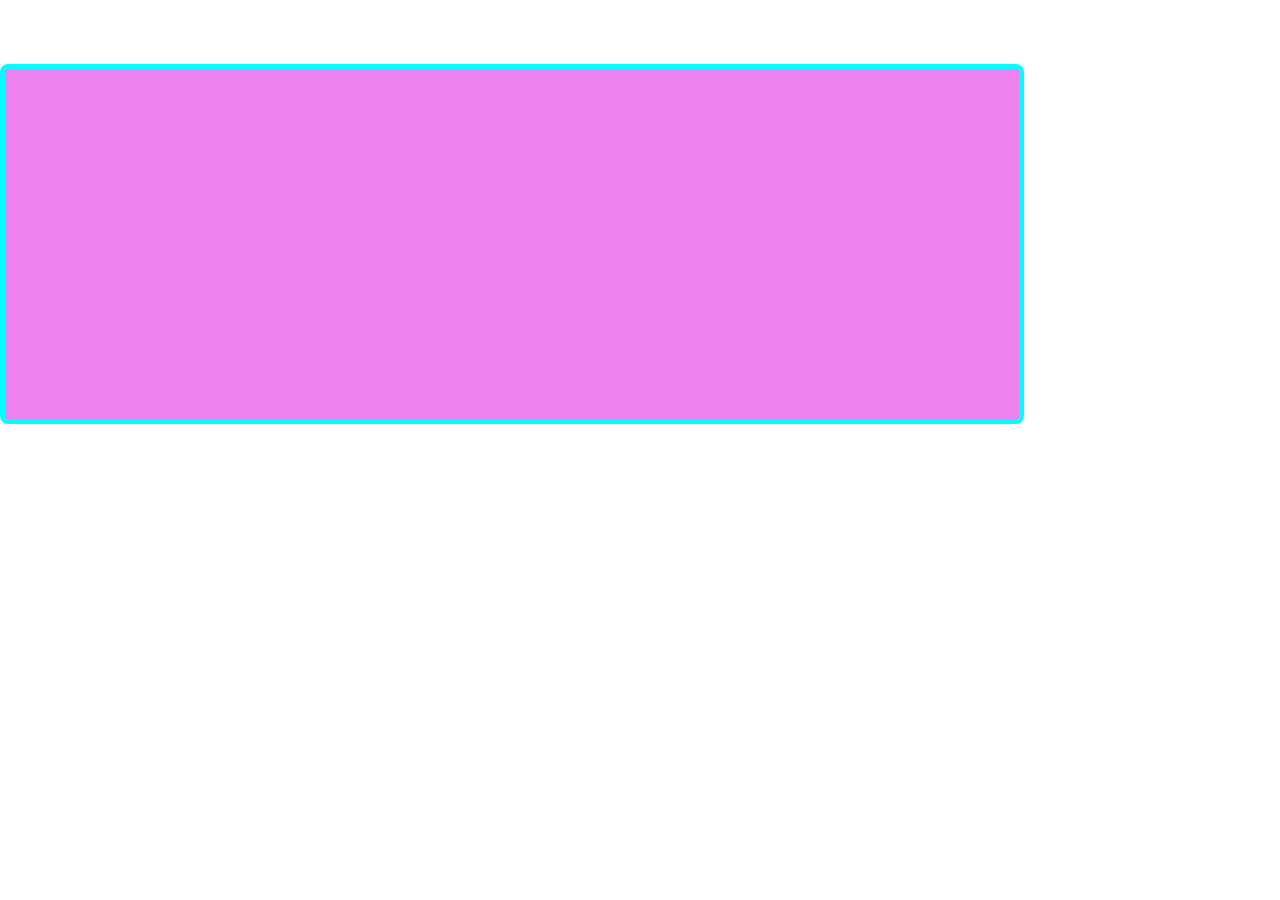
==== slider/index.html @ 35b3bbea "start" ====
<!DOCTYPE html>
<html lang="en">
<head>
  <meta charset="UTF-8">
  <meta name="viewport" content="width=device-width, initial-scale=1.0">
  <title>Slider</title>
  <style>
    *{
      margin:0;
      padding:0;
      box-sizing: border-box;
    }
    #root{
      border:5px solid aqua;
      width: 80vw;
      height: 40vh;
      max-width: 80rem;
      position: relative;
      border-radius: 0.5rem;
      overflow: hidden;
      margin-top: 4rem;
    }
    .slide{
      position: absolute;
      width: 100%;
      height: 100%;
      background: violet;
      display: grid;
      place-items: center;
      transition: all 0.25s ease-in-out;
    }
    .slide-img{
      height:100%;
      object-fit: cover;
    }
  </style>
</head>
<body>
  <div id="root">
    <div class="slide">
      <img src="1.jpg" class="slide-img" alt="">
    </div>
    <div class="slide"></div>
    <div class="slide"></div>
    <div class="slide"></div>
    <div class="slide"></div>

    <div class="btn-box">
      <button type="button" class="prev"></button>
      <button type="button" class="next"></button>
    </div>
  </div>
</body>
</html>
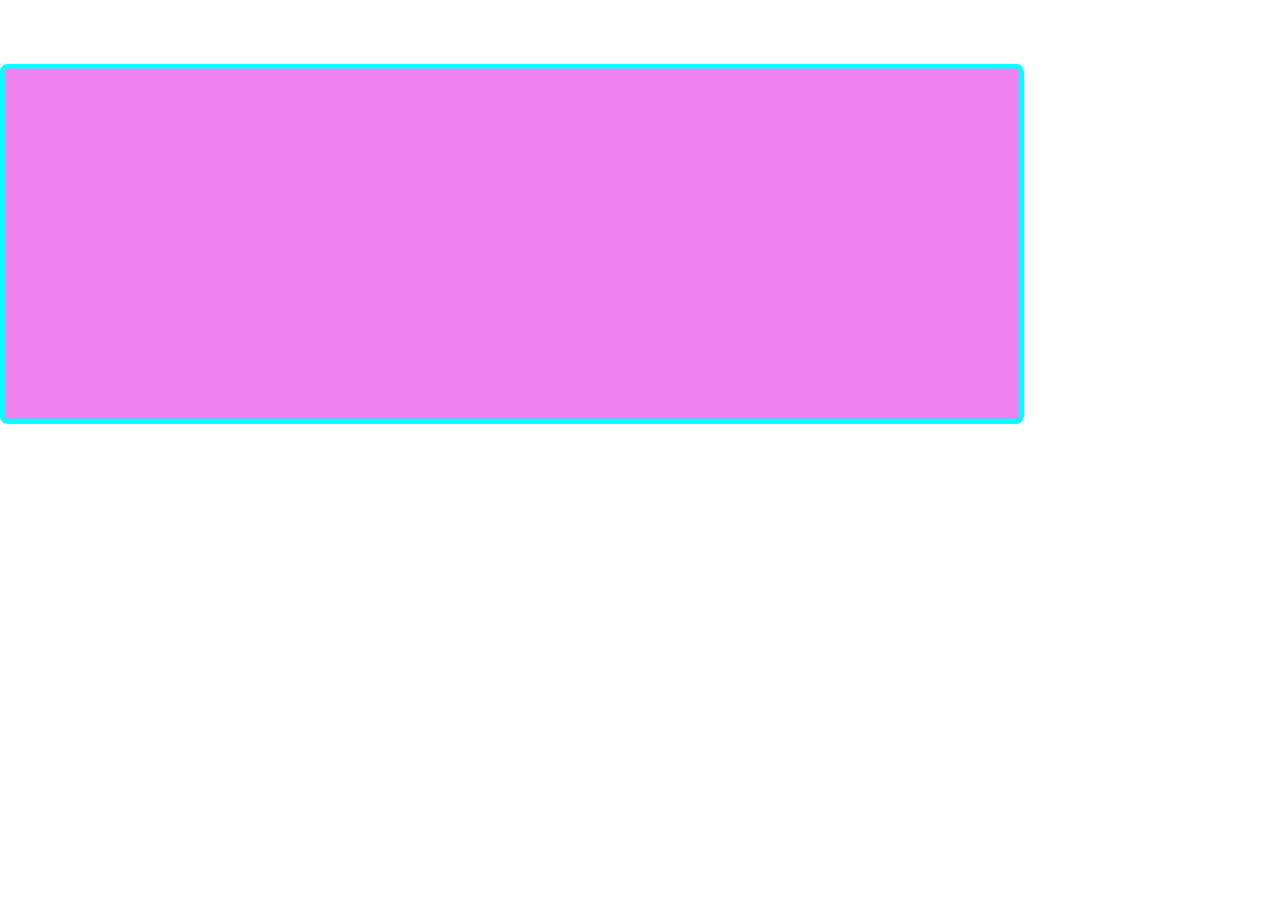
==== commit 33e4f725: "변수선언" ====
--- a/slider/index.html
+++ b/slider/index.html
@@ -46,9 +46,17 @@
     <div class="slide"></div>
 
     <div class="btn-box">
-      <button type="button" class="prev"></button>
-      <button type="button" class="next"></button>
+      <button type="button" class="prev">prev</button>
+      <button type="button" class="next">next</button>
     </div>
   </div>
+  <script>
+    // 변수선언
+    const root = document.getElementById('root')
+    const slide = document.querySelectorAll('.slide');
+    const prev = document.querySelector('.prev')
+    const next = document.querySelector('.next')
+    // 
+  </script>
 </body>
 </html>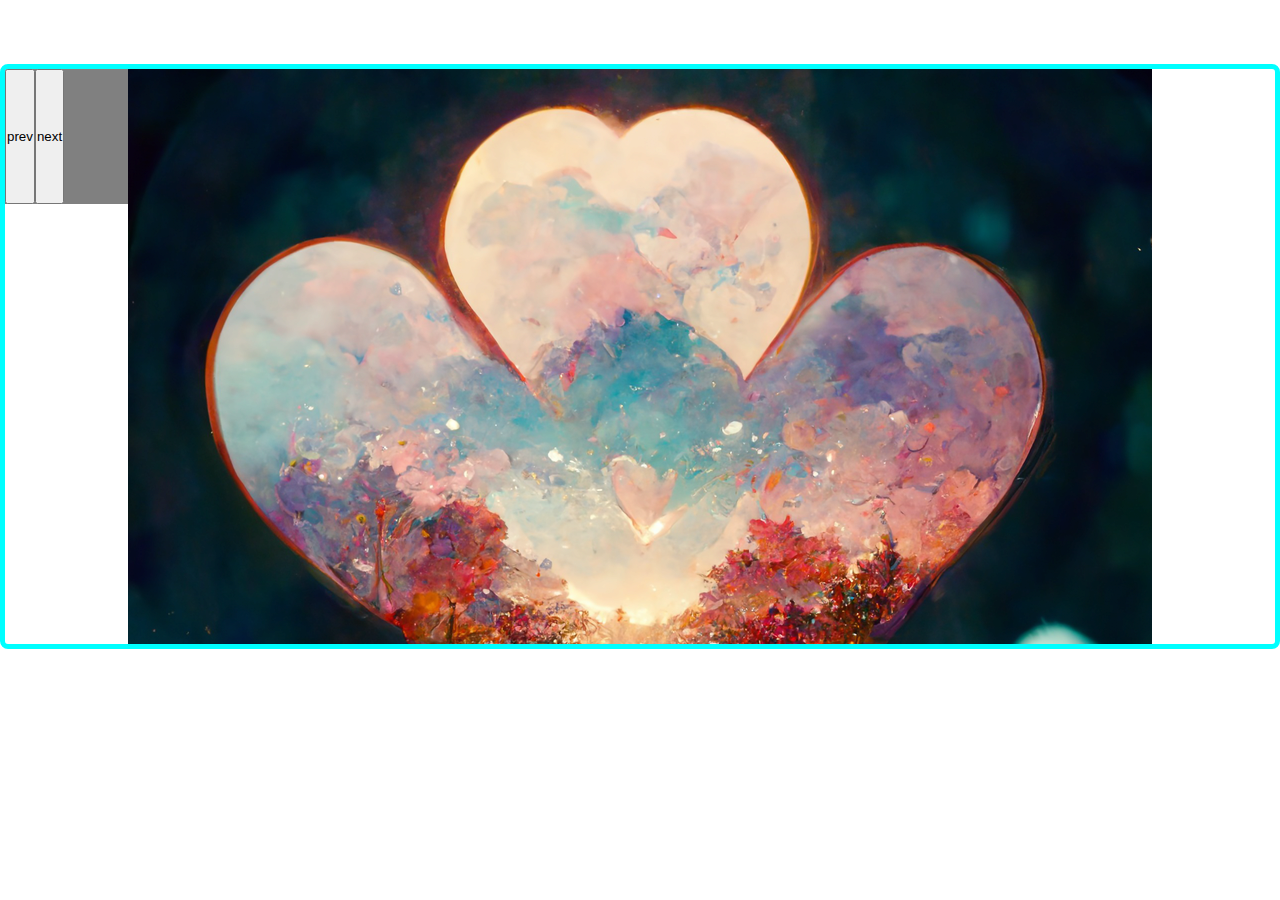
==== commit 754456c7: "img 추가 및 스타일" ====
--- a/slider/index.html
+++ b/slider/index.html
@@ -24,7 +24,7 @@
       position: absolute;
       width: 100%;
       height: 100%;
-      background: violet;
+      /* background: violet; */
       display: grid;
       place-items: center;
       transition: all 0.25s ease-in-out;
@@ -33,18 +33,45 @@
       height:100%;
       object-fit: cover;
     }
+    .btn-box{
+      width:10vw;
+      height:15vh;
+      background-color: gray;
+      color:white;
+      display:flex;
+    }
+    @media screen and (min-width: 992px) {
+      #root{
+        height:65vh;
+      }
+    }
+    .slide:nth-child(1){
+      left:0;
+    }
+    .slide:nth-child(2){
+      left:100%;
+    }.slide:nth-child(3){
+      left:200%;
+    }.slide:nth-child(4){
+      left:300%;
+    }
+    .slide:nth-child(5){
+      left:400%;
+    }
+    .slide {
+      transform:translateX(-300%);
+    }
   </style>
 </head>
 <body>
   <div id="root">
     <div class="slide">
-      <img src="1.jpg" class="slide-img" alt="">
+      <img src="1.jpg" class="slide-img" alt=""/>
     </div>
-    <div class="slide"></div>
-    <div class="slide"></div>
-    <div class="slide"></div>
-    <div class="slide"></div>
-
+    <div class="slide"><img src="2.jpg" class="slide-img" alt=""/></div>
+    <div class="slide"><img src="3.jpg" class="slide-img" alt=""/></div>
+    <div class="slide"><img src="4.jpg" class="slide-img" alt=""/></div>
+    <div class="slide"><img src="5.jpg" class="slide-img" alt=""/></div>
     <div class="btn-box">
       <button type="button" class="prev">prev</button>
       <button type="button" class="next">next</button>
@@ -53,10 +80,41 @@
   <script>
     // 변수선언
     const root = document.getElementById('root')
-    const slide = document.querySelectorAll('.slide');
+    const slides = document.querySelectorAll('.slide');
+    const btn = document.querySelector('button')
     const prev = document.querySelector('.prev')
     const next = document.querySelector('.next')
-    // 
+    /* 슬라이드 넓이 계산해 주기 */
+  const divWidth = slides[0].clientWidth;
+  const sliderWidth = divWidth * slides.length;
+  root.style.width = `${sliderWidth}px`
+  /* 리스너 설치하기 */
+  let currentIdx = 0; // 슬라이드 현재 번호
+  let translate = 0; // 슬라이드 위치 값
+
+
+
+  slides. forEach(function (slide, index){
+    slide.style.left =`${index * 100}%`
+  })
+  // btn.addEventListener('click', moveSlide);
+
+  // function moveSlide(event) {
+  //   event.preventDefault();
+  //   if (event.target.className === 'next') {
+  //     if (currentIdx !== slide.length -1) {
+  //       translate -= liWidth;
+  //       root.style.transform = `translateX(${translate}px)`;
+  //       currentIdx += 1;
+  //     }
+  //   } else if (event.target.className === 'prev') {
+  //       if (currentIdx !== 0) {
+  //         translate += liWidth;
+  //         ro.style.transform = `translateX(${translate}px)`;
+  //         currentIdx -= 1;
+  //       }
+  //     }
+  // }
   </script>
 </body>
 </html>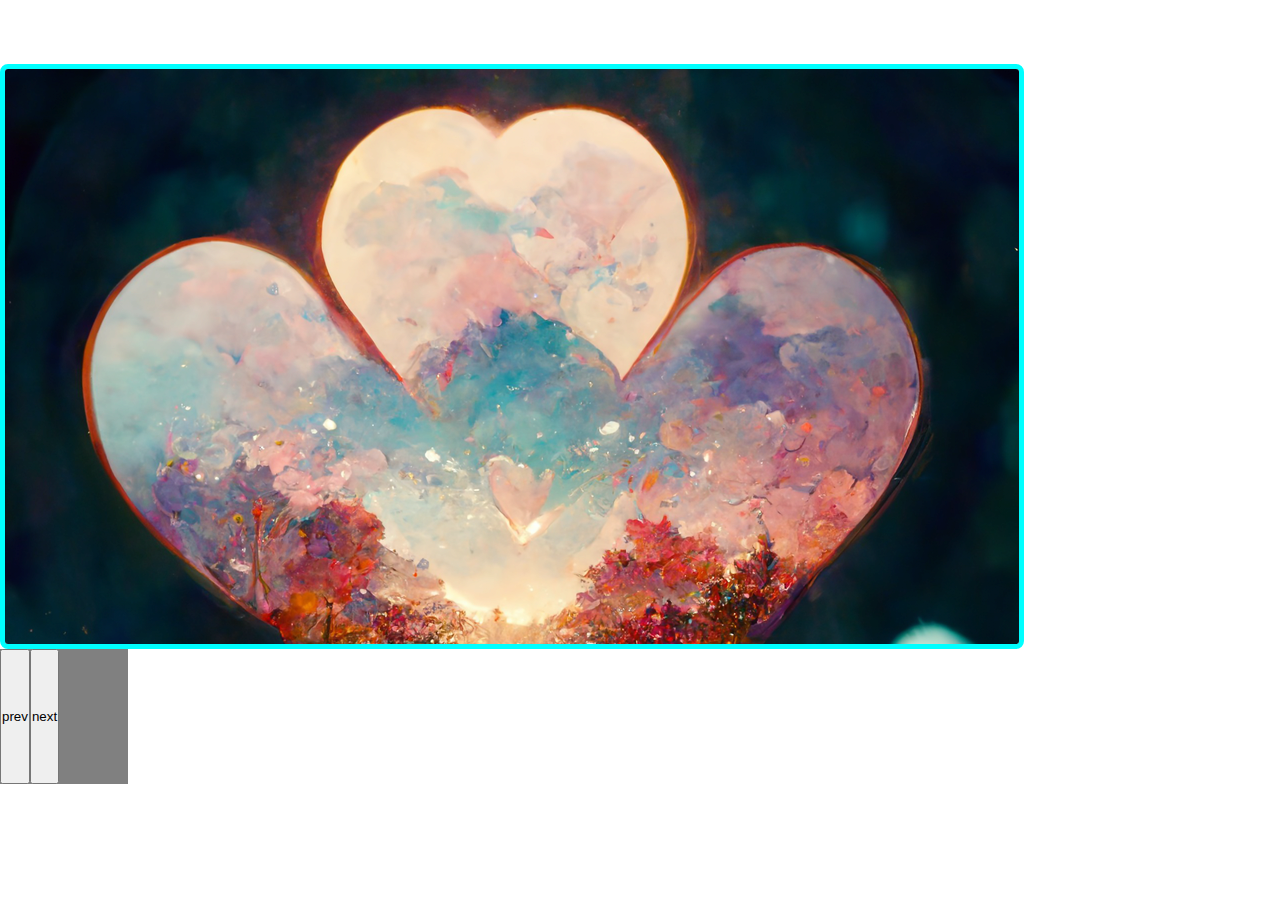
==== commit f82b9e1a: "중간저장" ====
--- a/slider/index.html
+++ b/slider/index.html
@@ -72,10 +72,10 @@
     <div class="slide"><img src="3.jpg" class="slide-img" alt=""/></div>
     <div class="slide"><img src="4.jpg" class="slide-img" alt=""/></div>
     <div class="slide"><img src="5.jpg" class="slide-img" alt=""/></div>
-    <div class="btn-box">
-      <button type="button" class="prev">prev</button>
-      <button type="button" class="next">next</button>
-    </div>
+  </div>
+  <div class="btn-box">
+    <button type="button" class="prev">prev</button>
+    <button type="button" class="next">next</button>
   </div>
   <script>
     // 변수선언
@@ -85,36 +85,20 @@
     const prev = document.querySelector('.prev')
     const next = document.querySelector('.next')
     /* 슬라이드 넓이 계산해 주기 */
-  const divWidth = slides[0].clientWidth;
-  const sliderWidth = divWidth * slides.length;
-  root.style.width = `${sliderWidth}px`
-  /* 리스너 설치하기 */
-  let currentIdx = 0; // 슬라이드 현재 번호
-  let translate = 0; // 슬라이드 위치 값
+  // const divWidth = slides[0].clientWidth;
+  // const sliderWidth = divWidth * slides.length;
+  // root.style.width = `${sliderWidth}px`
+  // /* 리스너 설치하기 */
+  // let currentIdx = 0; // 슬라이드 현재 번호
+  // let translate = 0; // 슬라이드 위치 값
 
 
 
   slides. forEach(function (slide, index){
     slide.style.left =`${index * 100}%`
   })
-  // btn.addEventListener('click', moveSlide);
-
-  // function moveSlide(event) {
-  //   event.preventDefault();
-  //   if (event.target.className === 'next') {
-  //     if (currentIdx !== slide.length -1) {
-  //       translate -= liWidth;
-  //       root.style.transform = `translateX(${translate}px)`;
-  //       currentIdx += 1;
-  //     }
-  //   } else if (event.target.className === 'prev') {
-  //       if (currentIdx !== 0) {
-  //         translate += liWidth;
-  //         ro.style.transform = `translateX(${translate}px)`;
-  //         currentIdx -= 1;
-  //       }
-  //     }
-  // }
+  count=0;
+  next.evend
   </script>
 </body>
 </html>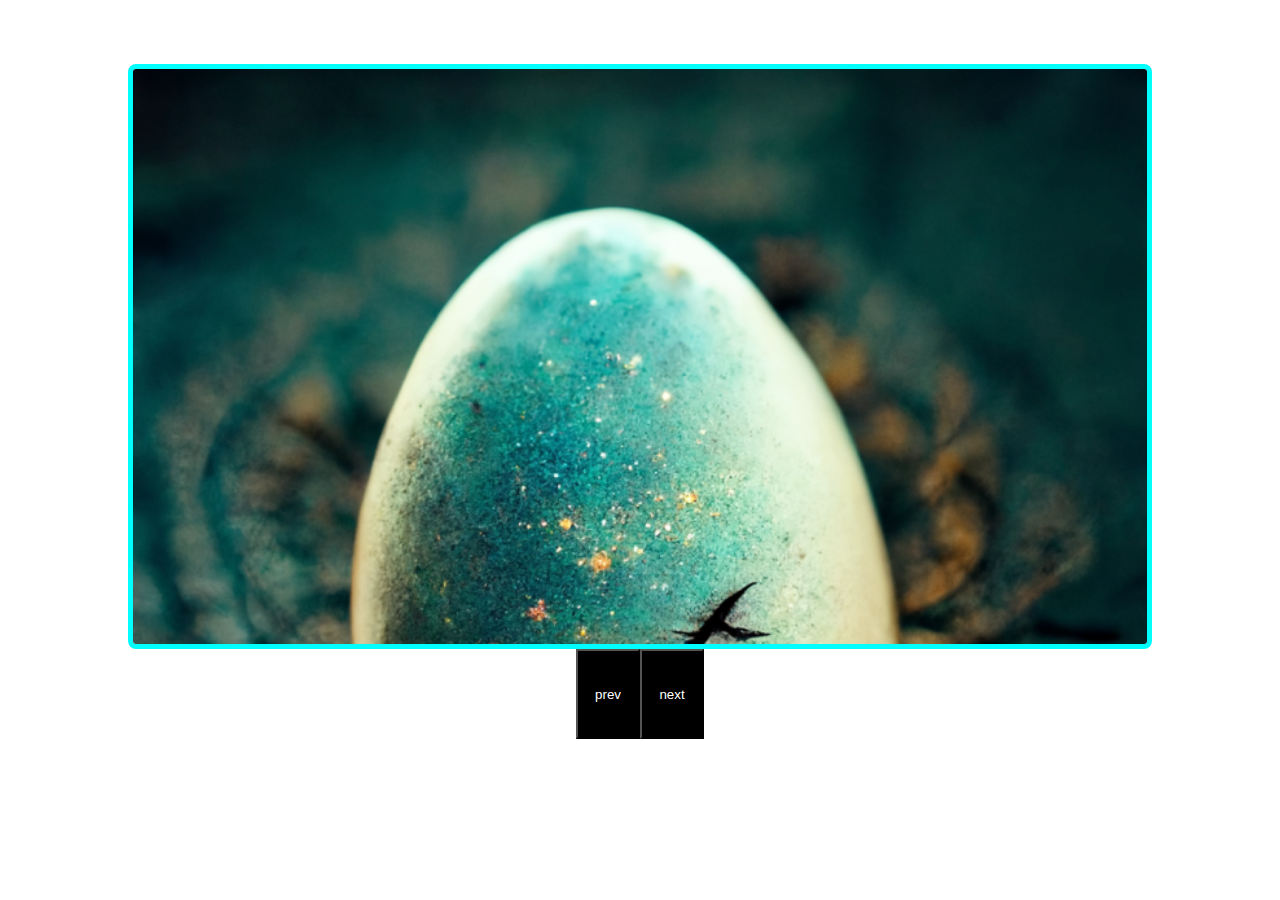
==== commit e36eafb2: "슬라이드 완성" ====
--- a/slider/index.html
+++ b/slider/index.html
@@ -19,6 +19,7 @@
       border-radius: 0.5rem;
       overflow: hidden;
       margin-top: 4rem;
+      margin-left:10vw
     }
     .slide{
       position: absolute;
@@ -28,17 +29,32 @@
       display: grid;
       place-items: center;
       transition: all 0.25s ease-in-out;
+      object-fit: scale-down;
+      
     }
     .slide-img{
+      width:100%;
       height:100%;
       object-fit: cover;
     }
     .btn-box{
       width:10vw;
-      height:15vh;
-      background-color: gray;
+      height:10vh;
+      display:flex;
+      margin-left:45vw;
+
+    }
+    .prev{
+      width:5vw;
+      height:10vh;
+      background-color: black;
       color:white;
-      display:flex;
+    }
+    .next{
+      width:5vw;
+      height:10vh;
+      background-color: black;
+      color:white;
     }
     @media screen and (min-width: 992px) {
       #root{
@@ -49,17 +65,17 @@
       left:0;
     }
     .slide:nth-child(2){
-      left:100%;
+      left:-100%;
     }.slide:nth-child(3){
-      left:200%;
+      left:-200%;
     }.slide:nth-child(4){
-      left:300%;
+      left:-300%;
     }
     .slide:nth-child(5){
-      left:400%;
+      left:-400%;
     }
     .slide {
-      transform:translateX(-300%);
+      transform:translateX(0);
     }
   </style>
 </head>
@@ -89,16 +105,29 @@
   // const sliderWidth = divWidth * slides.length;
   // root.style.width = `${sliderWidth}px`
   // /* 리스너 설치하기 */
-  // let currentIdx = 0; // 슬라이드 현재 번호
-  // let translate = 0; // 슬라이드 위치 값
 
 
 
-  slides. forEach(function (slide, index){
+
+  slides.forEach(function (slide, index){
     slide.style.left =`${index * 100}%`
   })
+  prev.addEventListener("click",function(){
+    if(count>=0){
+    count--
+    carousel()}
+  })
+  next.addEventListener("click",function(){
+    if(count<4){
+    count++
+    carousel()}
+  })
   count=0;
-  next.evend
+  function carousel(){
+    slides.forEach(function(slide){
+      slide.style.transform=`translateX(-${count * 100}%)`
+    })
+  }
   </script>
 </body>
 </html>